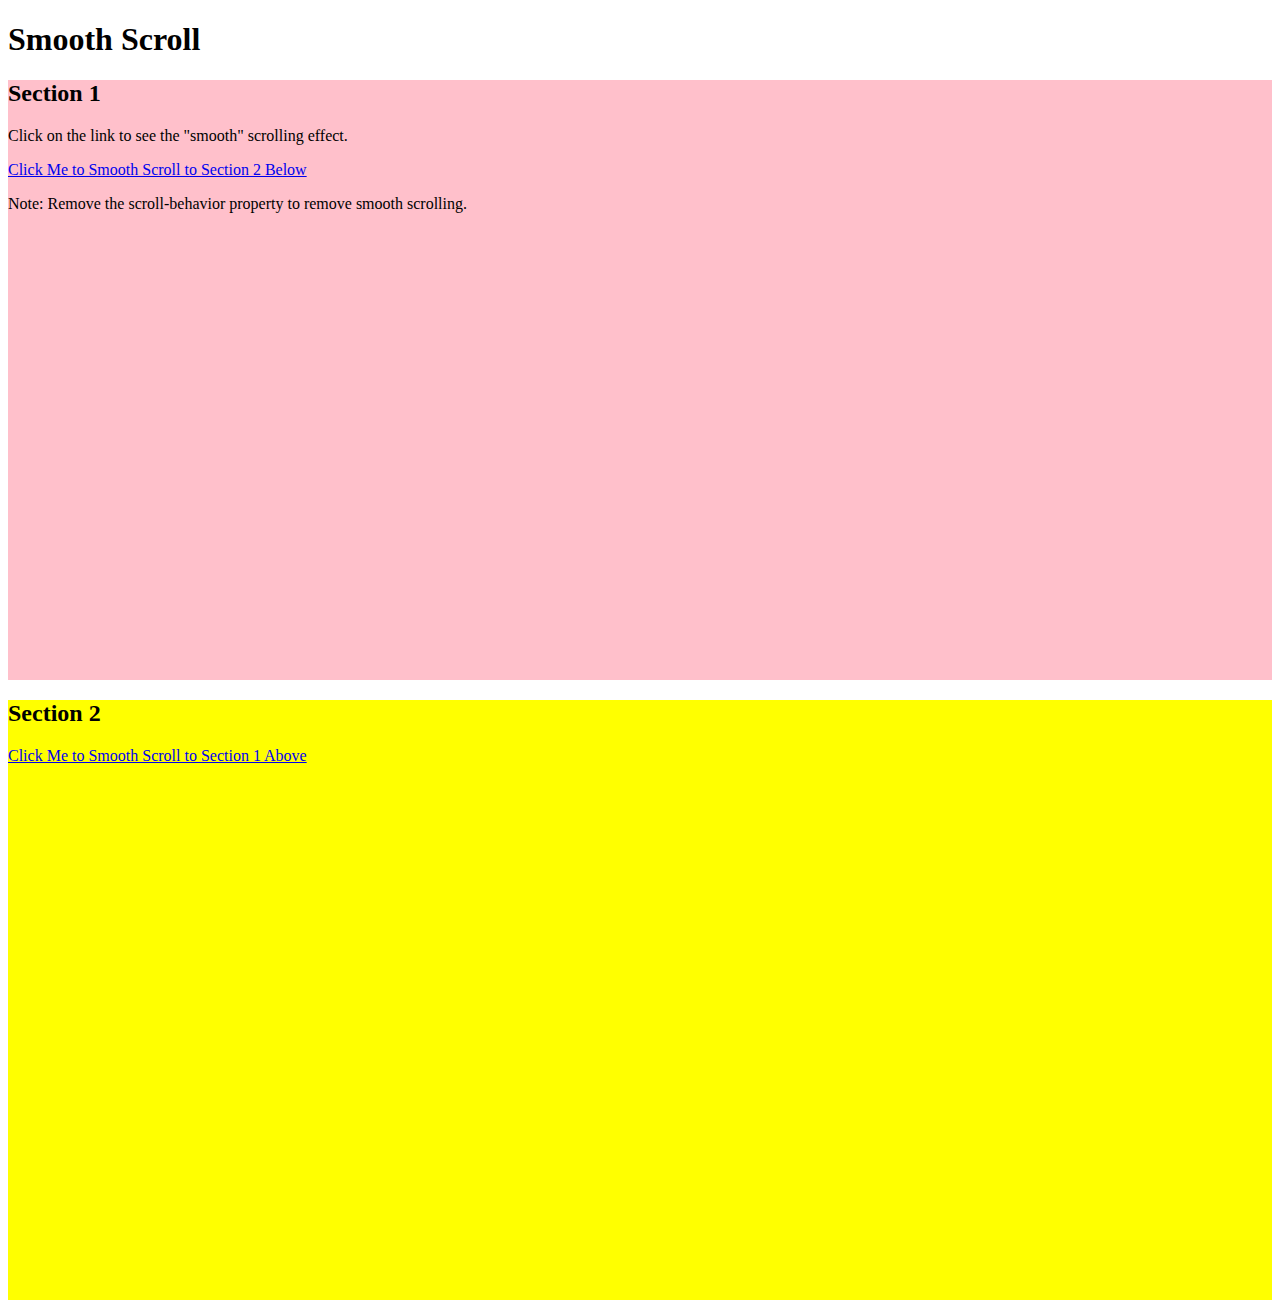
==== FinalProject/index.html @ 64991b3f "Finished Lab14" ====
<!DOCTYPE html>
<html>
<head>
<style>
html {
  scroll-behavior: smooth;
}

#section1 {
  height: 600px;
  background-color: pink;
}

#section2 {
  height: 600px;
  background-color: yellow;
}
</style>
</head>
<body>

<h1>Smooth Scroll</h1>

<div class="main" id="section1">
  <h2>Section 1</h2>
  <p>Click on the link to see the "smooth" scrolling effect.</p>
  <a href="#section2">Click Me to Smooth Scroll to Section 2 Below</a>
  <p>Note: Remove the scroll-behavior property to remove smooth scrolling.</p>
</div>

<div class="main" id="section2">
  <h2>Section 2</h2>
  <a href="#section1">Click Me to Smooth Scroll to Section 1 Above</a>
</div>

</body>
</html>
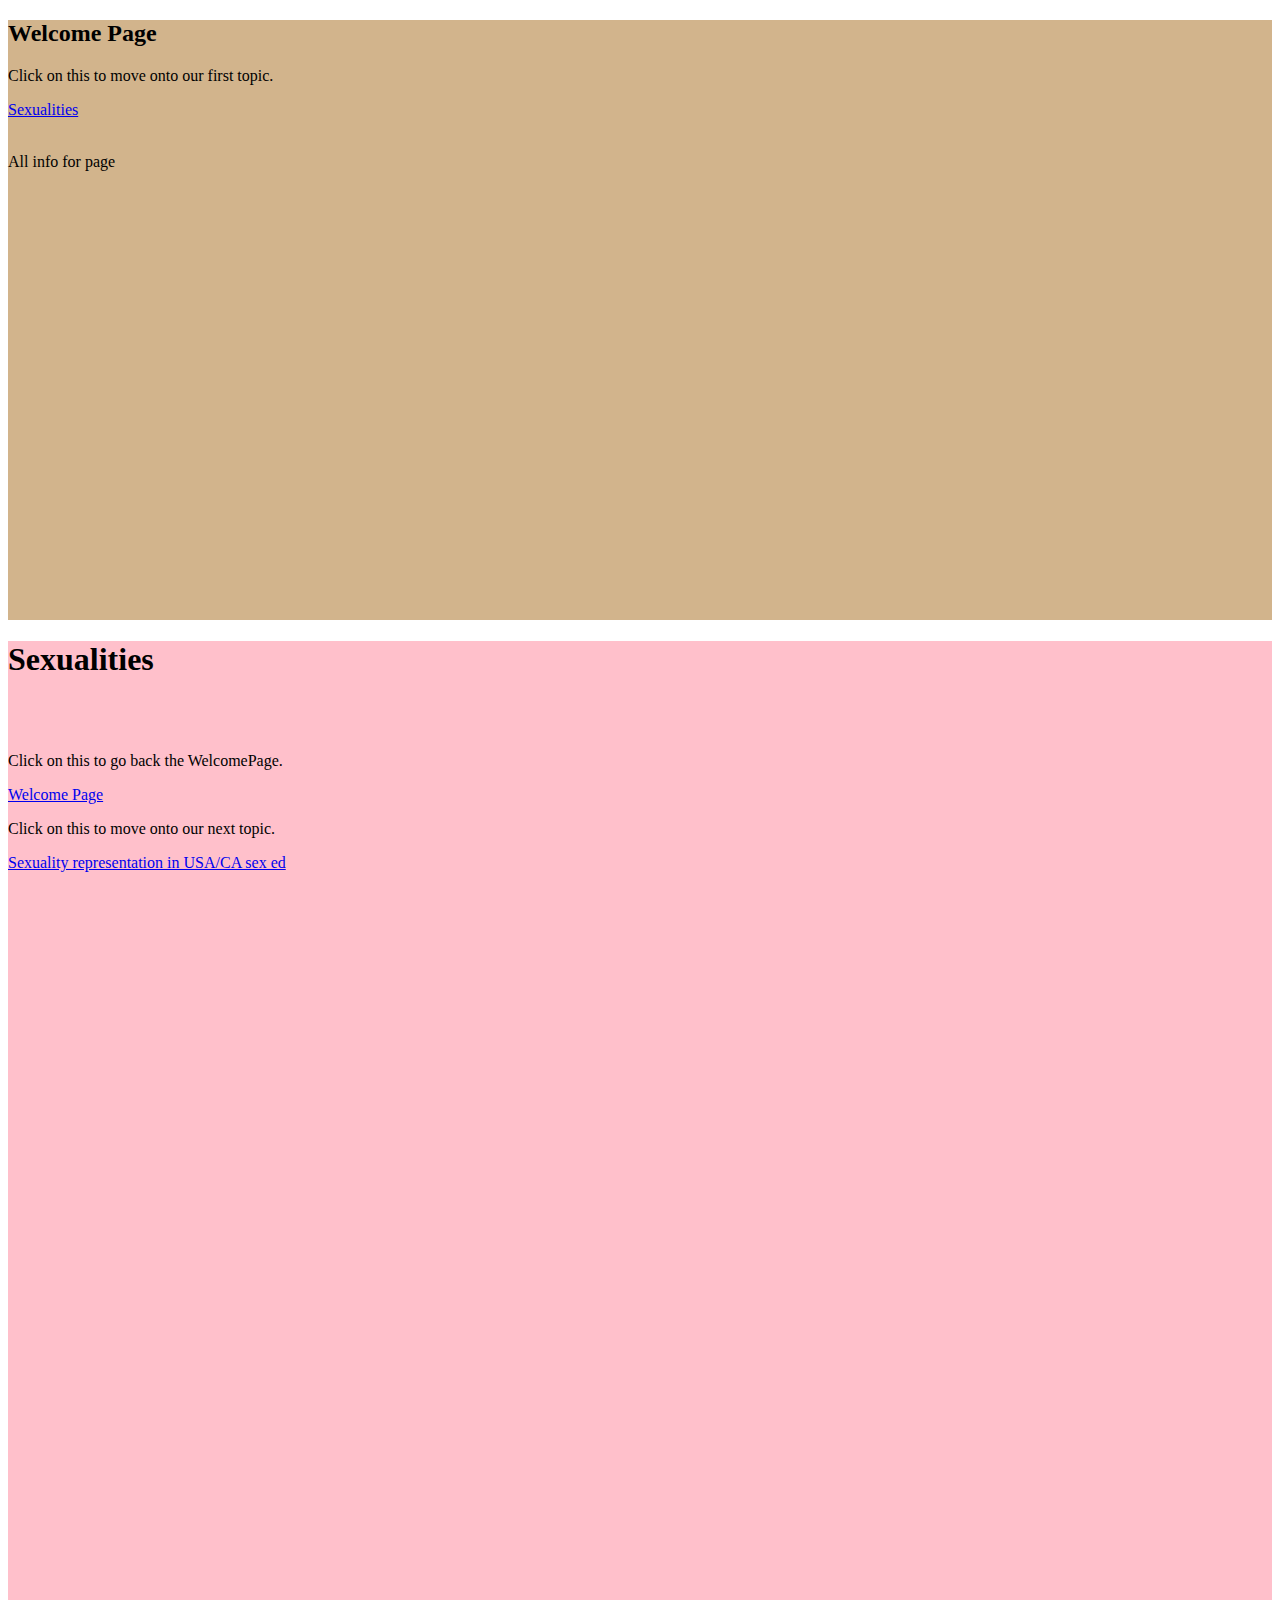
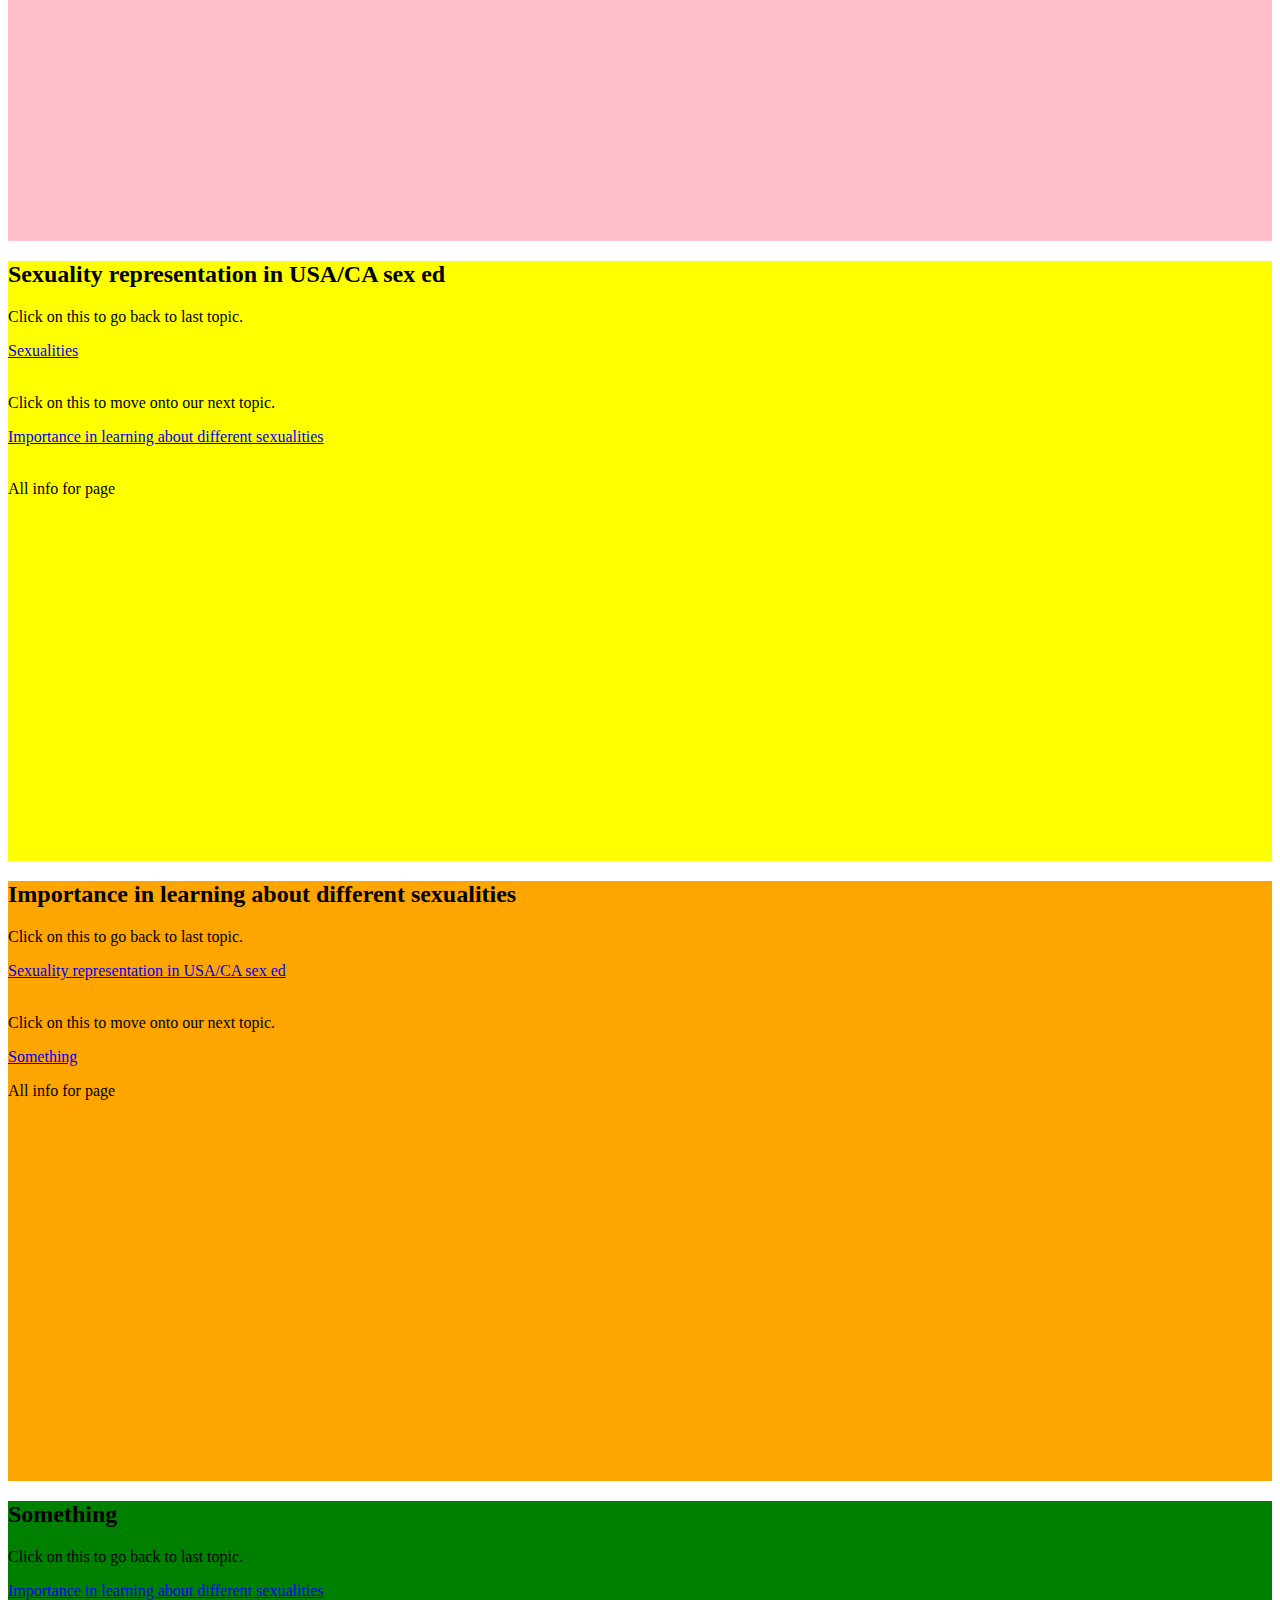
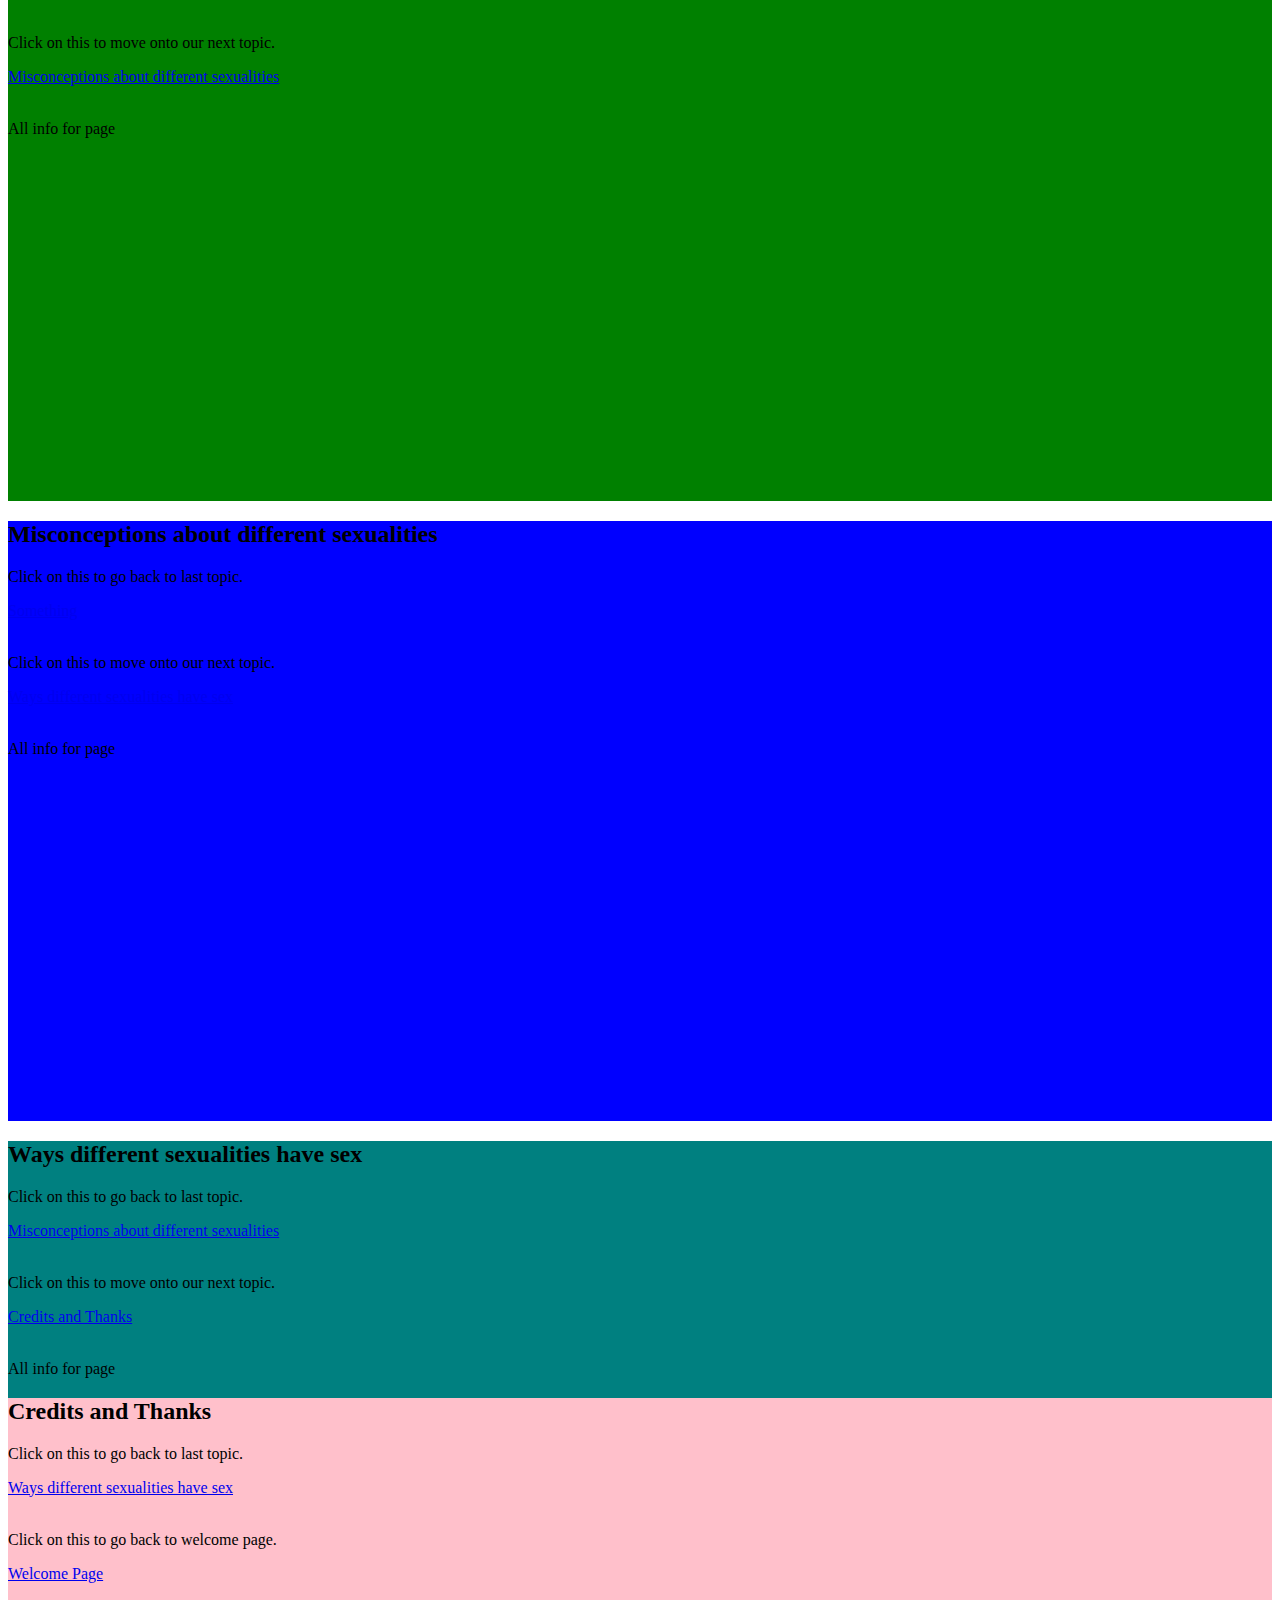
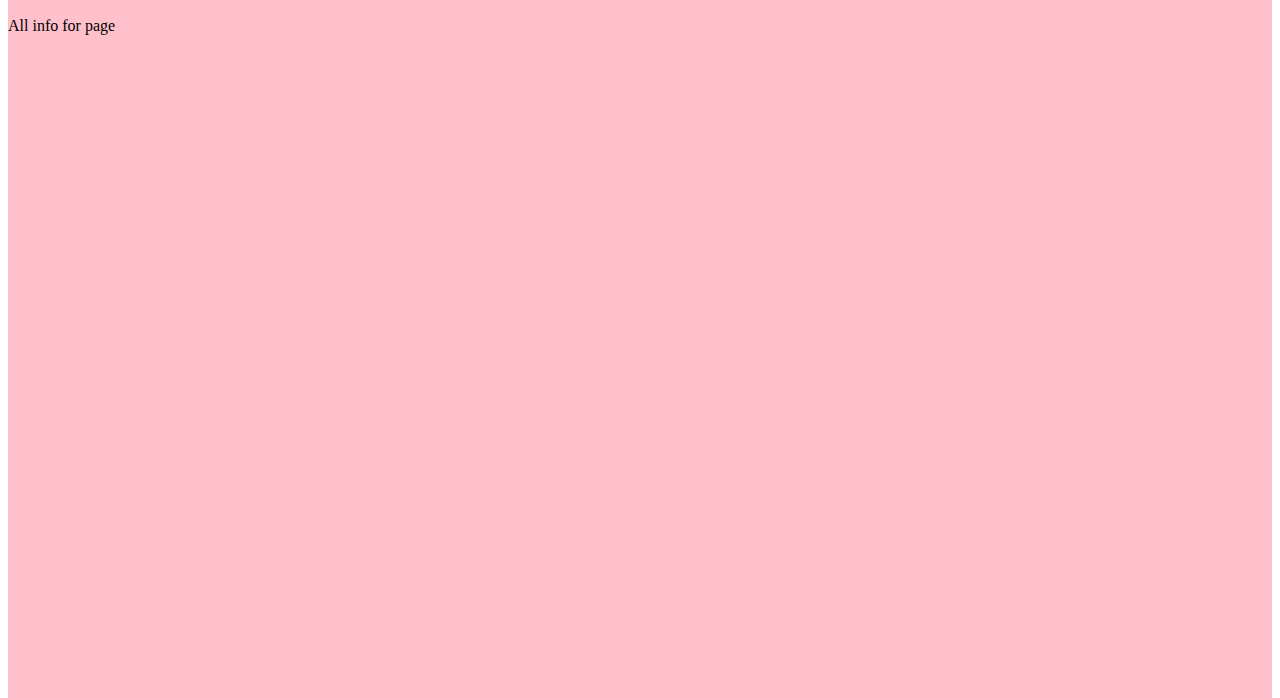
==== commit ce9dc035: "Finished Lab15" ====
--- a/FinalProject/index.html
+++ b/FinalProject/index.html
@@ -6,31 +6,135 @@
   scroll-behavior: smooth;
 }
 
-#section1 {
+#topic0 {
   height: 600px;
+  background-color: tan;
+}
+
+
+#topic1 {
+  height: 1200px;
   background-color: pink;
 }
 
-#section2 {
+#topic2 {
   height: 600px;
   background-color: yellow;
 }
+
+#topic3 {
+  height: 600px;
+  background-color: orange;
+}
+
+#topic4 {
+  height: 600px;
+  background-color: green;
+}
+
+#topic5 {
+  height: 600px;
+  background-color: blue;
+}
+
+#topic6 {
+  height: 900px;
+  background-color: teal;
+}
+
+#topic7 {
+  height: 900px;
+  background-color: pink;
+}
+
+
+
 </style>
 </head>
 <body>
 
-<h1>Smooth Scroll</h1>
-
-<div class="main" id="section1">
-  <h2>Section 1</h2>
-  <p>Click on the link to see the "smooth" scrolling effect.</p>
-  <a href="#section2">Click Me to Smooth Scroll to Section 2 Below</a>
-  <p>Note: Remove the scroll-behavior property to remove smooth scrolling.</p>
+<div class="main" id="topic0">
+  <h2>Welcome Page</h2>
+  <p>Click on this to move onto our first topic.</p>
+  <a href="#topic1">Sexualities</a>
+    <br></br>
+    <p>All info for page</p>
 </div>
 
-<div class="main" id="section2">
-  <h2>Section 2</h2>
-  <a href="#section1">Click Me to Smooth Scroll to Section 1 Above</a>
+<div class="main" id="topic1">
+  <h1> Sexualities </h1>
+  <br></br>
+  <p>Click on this to go back the WelcomePage.</p>
+  <a href="#topic0">Welcome Page</a>
+  <p>Click on this to move onto our next topic.</p>
+  <a href="#topic2">Sexuality representation in USA/CA sex ed</a>
+</div>
+
+<div class="main" id="topic2">
+  <h2>Sexuality representation in USA/CA sex ed</h2>
+  <p>Click on this to go back to last topic.</p>
+  <a href="#topic1">Sexualities</a>
+    <br></br>
+    <p>Click on this to move onto our next topic.</p>
+  <a href="#topic3">Importance in learning about different sexualities</a>
+    <br></br>
+    <p>All info for page</p>
+</div>
+
+
+<div class="main" id="topic3">
+  <h2>Importance in learning about different sexualities</h2>
+  <p>Click on this to go back to last topic.</p>
+  <a href="#topic2">Sexuality representation in USA/CA sex ed</a>
+    <br></br>
+    <p>Click on this to move onto our next topic.</p>
+    <a href="#topic4">Something</a>
+    <p>All info for page</p>
+</div>
+
+<div class="main" id="topic4">
+  <h2>Something</h2>
+    <p>Click on this to go back to last topic.</p>
+  <a href="#topic3">Importance in learning about different sexualities</a>
+    <br></br>
+    <p>Click on this to move onto our next topic.</p>
+  <a href="#topic5">Misconceptions about different sexualities</a>
+    <br></br>
+    <p>All info for page</p>
+</div>
+
+<div class="main" id="topic5">
+  <h2>Misconceptions about different sexualities</h2>
+    <p>Click on this to go back to last topic.</p>
+  <a href="#topic4">Something</a>
+    <br></br>
+    <p>Click on this to move onto our next topic.</p>
+  <a href="#topic6">Ways different sexualities have sex</a>
+    <br></br>
+    <p>All info for page</p>
+</div>
+
+<div class="main" id="topic6">
+  <h2>Ways different sexualities have sex</h2>
+    <p>Click on this to go back to last topic.</p>
+  <a href="#topic5">Misconceptions about different sexualities</a>
+    <br></br>
+    <p>Click on this to move onto our next topic.</p>
+  <a href="#topic7">Credits and Thanks</a>
+    <br></br>
+    <p>All info for page</p>
+
+  <div class="main" id="topic7">
+    <h2>Credits and Thanks</h2>
+      <p>Click on this to go back to last topic.</p>
+    <a href="#topic6">Ways different sexualities have sex</a>
+      <br></br>
+      <p>Click on this to go back to welcome page.</p>
+    <a href="#topic0">Welcome Page</a>
+      <br></br>
+      <p>All info for page</p>
+
+
 </div>
 
 </body>
